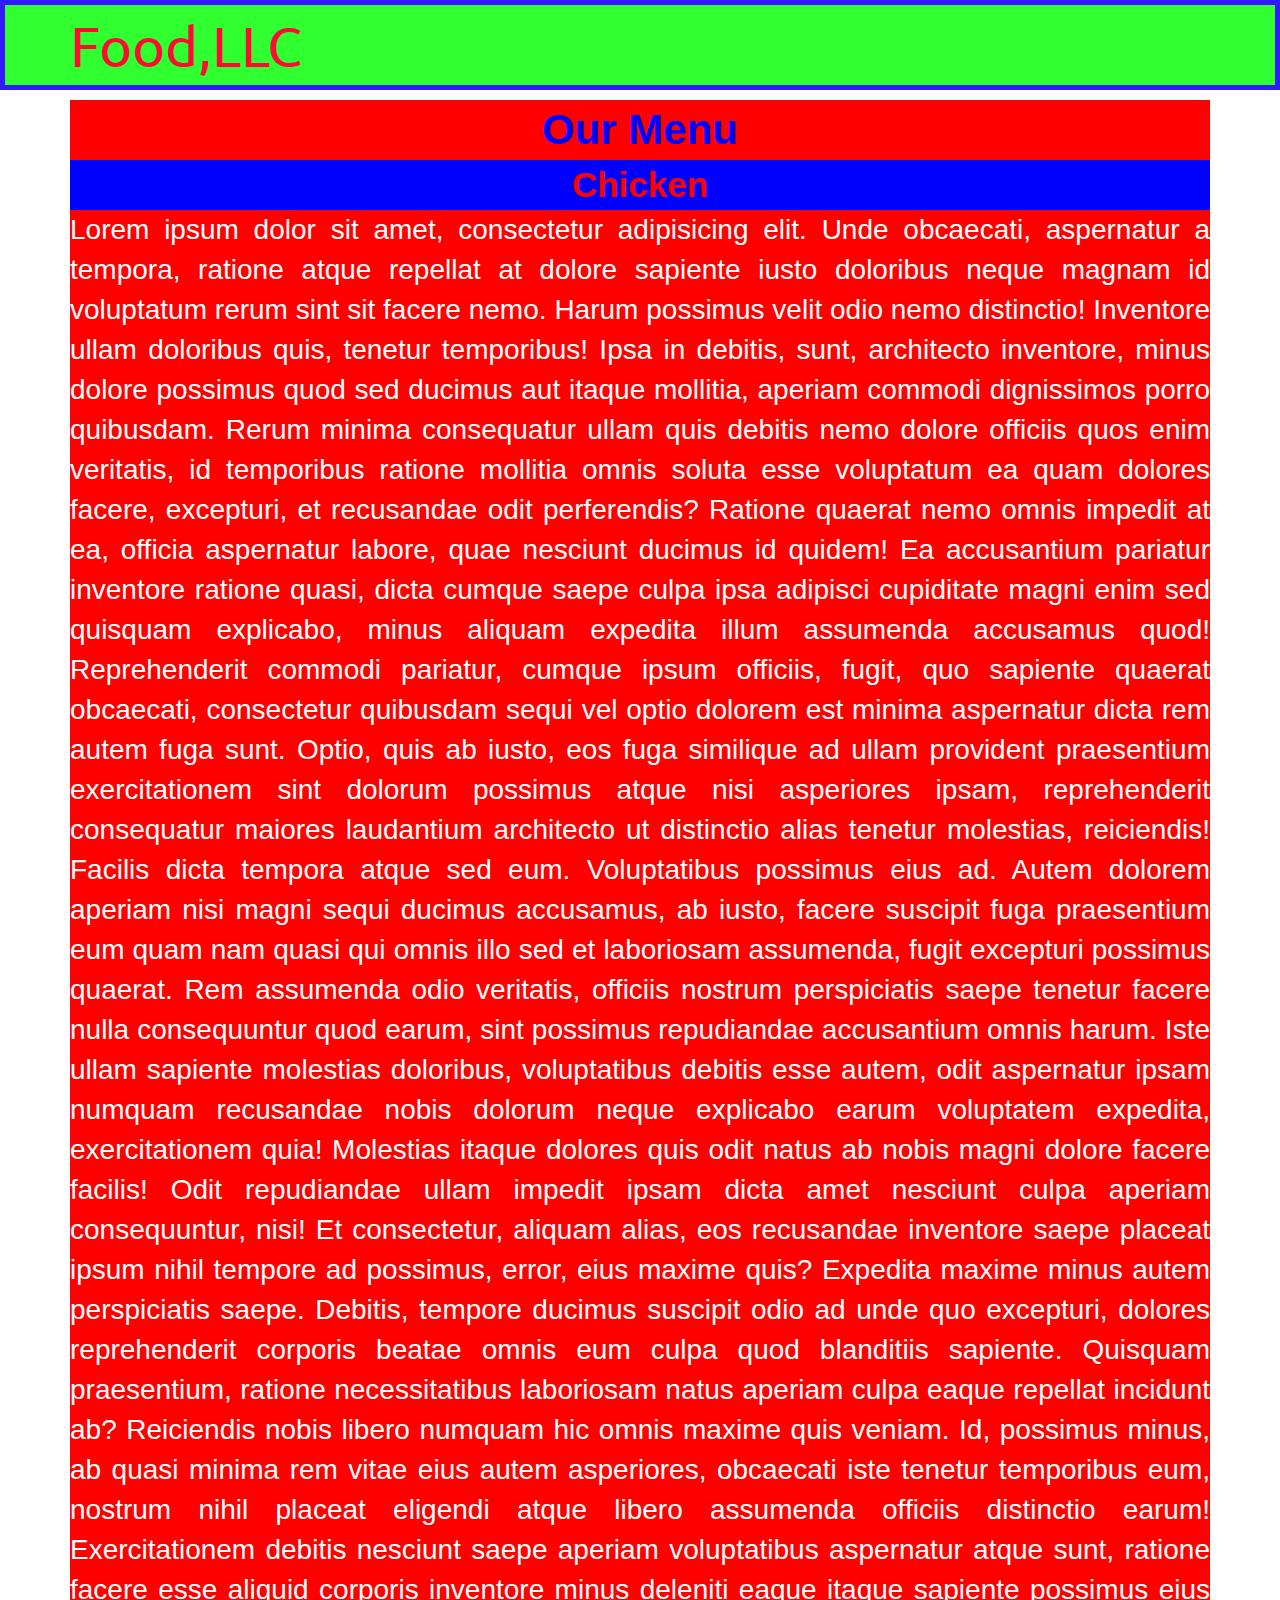
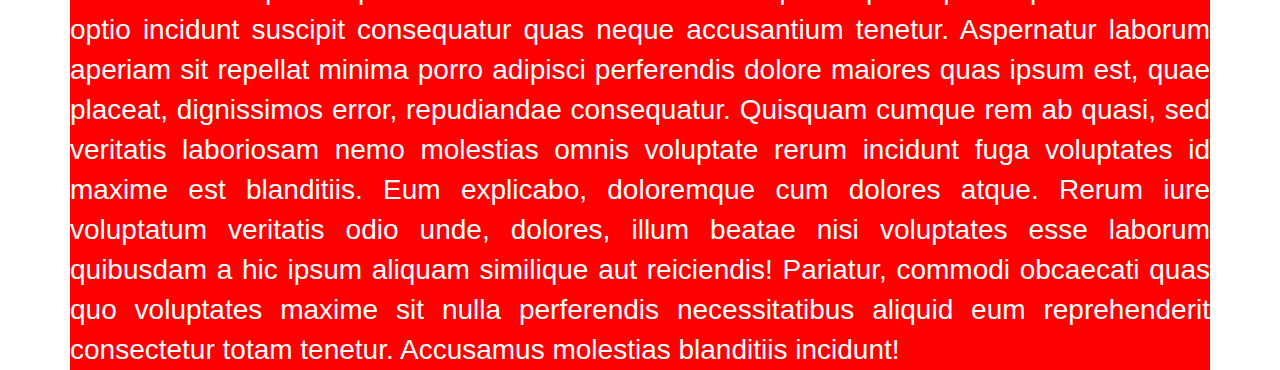
==== Mod3-Solution/index.html @ e5ec97ca "Mod2 Solution" ====
<!doctype html>
<html lang="en">
  <head>
    <meta charset="utf-8">
    <meta http-equiv="X-UA-Compatible" content="IE=edge">
    <meta name="viewport" content="width=device-width, initial-scale=1">
    <title>Module 3 Solution</title>
    <link rel="stylesheet" href="css/bootstrap.min.css">
    <link rel="stylesheet" href="css/styles.css">
    <link href="https://fonts.googleapis.com/css?family=Ubuntu:400,700" rel="stylesheet">
  </head>
<body>
<nav id="navbar-styling" class="navbar navbar-default navbar-fixed-top">
  <div class="container">
    <div id="brandname-styling">
      Food,LLC
    </div>
    <button type="button" class="navbar-toggle collapsed" data-toggle="collapse" data-target="#collapsable-nav" aria-expanded="false">
            <span class="sr-only">Toggle navigation</span>
            <span class="icon-bar"></span>
            <span class="icon-bar"></span>
            <span class="icon-bar"></span>
    </button>
    <div id="collapsable-nav" class="collapse navbar-collapse">
          <ul id="nav-list" class="nav navbar-nav navbar-right hidden-lg hidden-md hidden-sm">
            <li>Chicken</li>
            <li>Beef</li>
            <li>Sushi</li>
          </ul>
        </div>
  </div>
</nav>
<div class="container">
  <div id="title-styling" class="text-center">
  Our Menu
  </div>
  <div id="content-header">
    Chicken
  </div>
  <div id="content-styling">
    Lorem ipsum dolor sit amet, consectetur adipisicing elit. Unde obcaecati, aspernatur a tempora, ratione atque repellat at dolore sapiente iusto doloribus neque magnam id voluptatum rerum sint sit facere nemo. Harum possimus velit odio nemo distinctio! Inventore ullam doloribus quis, tenetur temporibus! Ipsa in debitis, sunt, architecto inventore, minus dolore possimus quod sed ducimus aut itaque mollitia, aperiam commodi dignissimos porro quibusdam. Rerum minima consequatur ullam quis debitis nemo dolore officiis quos enim veritatis, id temporibus ratione mollitia omnis soluta esse voluptatum ea quam dolores facere, excepturi, et recusandae odit perferendis? Ratione quaerat nemo omnis impedit at ea, officia aspernatur labore, quae nesciunt ducimus id quidem! Ea accusantium pariatur inventore ratione quasi, dicta cumque saepe culpa ipsa adipisci cupiditate magni enim sed quisquam explicabo, minus aliquam expedita illum assumenda accusamus quod! Reprehenderit commodi pariatur, cumque ipsum officiis, fugit, quo sapiente quaerat obcaecati, consectetur quibusdam sequi vel optio dolorem est minima aspernatur dicta rem autem fuga sunt. Optio, quis ab iusto, eos fuga similique ad ullam provident praesentium exercitationem sint dolorum possimus atque nisi asperiores ipsam, reprehenderit consequatur maiores laudantium architecto ut distinctio alias tenetur molestias, reiciendis! Facilis dicta tempora atque sed eum. Voluptatibus possimus eius ad. Autem dolorem aperiam nisi magni sequi ducimus accusamus, ab iusto, facere suscipit fuga praesentium eum quam nam quasi qui omnis illo sed et laboriosam assumenda, fugit excepturi possimus quaerat. Rem assumenda odio veritatis, officiis nostrum perspiciatis saepe tenetur facere nulla consequuntur quod earum, sint possimus repudiandae accusantium omnis harum. Iste ullam sapiente molestias doloribus, voluptatibus debitis esse autem, odit aspernatur ipsam numquam recusandae nobis dolorum neque explicabo earum voluptatem expedita, exercitationem quia! Molestias itaque dolores quis odit natus ab nobis magni dolore facere facilis! Odit repudiandae ullam impedit ipsam dicta amet nesciunt culpa aperiam consequuntur, nisi! Et consectetur, aliquam alias, eos recusandae inventore saepe placeat ipsum nihil tempore ad possimus, error, eius maxime quis? Expedita maxime minus autem perspiciatis saepe. Debitis, tempore ducimus suscipit odio ad unde quo excepturi, dolores reprehenderit corporis beatae omnis eum culpa quod blanditiis sapiente. Quisquam praesentium, ratione necessitatibus laboriosam natus aperiam culpa eaque repellat incidunt ab? Reiciendis nobis libero numquam hic omnis maxime quis veniam. Id, possimus minus, ab quasi minima rem vitae eius autem asperiores, obcaecati iste tenetur temporibus eum, nostrum nihil placeat eligendi atque libero assumenda officiis distinctio earum! Exercitationem debitis nesciunt saepe aperiam voluptatibus aspernatur atque sunt, ratione facere esse aliquid corporis inventore minus deleniti eaque itaque sapiente possimus eius optio incidunt suscipit consequatur quas neque accusantium tenetur. Aspernatur laborum aperiam sit repellat minima porro adipisci perferendis dolore maiores quas ipsum est, quae placeat, dignissimos error, repudiandae consequatur. Quisquam cumque rem ab quasi, sed veritatis laboriosam nemo molestias omnis voluptate rerum incidunt fuga voluptates id maxime est blanditiis. Eum explicabo, doloremque cum dolores atque. Rerum iure voluptatum veritatis odio unde, dolores, illum beatae nisi voluptates esse laborum quibusdam a hic ipsum aliquam similique aut reiciendis! Pariatur, commodi obcaecati quas quo voluptates maxime sit nulla perferendis necessitatibus aliquid eum reprehenderit consectetur totam tenetur. Accusamus molestias blanditiis incidunt!
  </div>
</div>
  <!-- jQuery (Bootstrap JS plugins depend on it) -->
  <script src="js/jquery-2.1.4.min.js"></script>
  <script src="js/bootstrap.min.js"></script>
  <script src="js/script.js"></script>
</body>
</html>
---- Mod3-Solution/css/styles.css ----
#navbar-styling{
	background-color: rgba(25,255,25,0.9);
	border: 5px solid rgb(50,25,255);
}


#brandname-styling{
	font-family: 'Ubuntu', sans-serif;
	font-weight: 400;
	color: rgb(255,10,50);
	font-size: 4em;
	margin-left: 0px;
}

#collapsable-nav{
	color:blue;
	font-weight: bold;
	font-size: 1.5em;
}

#navbar-styling button.navbar-toggle .icon-bar {
  border: 1px solid rgb(255,10,50);
  background: blue;
}
.navbar-header button.navbar-toggle {
  clear: both;
  margin-top: -30px;
}

#title-styling{
	font-size: 3em;
	color: blue;
	background: red;
	font-weight: 800;
	margin-top: 100px;
}

#content-header{
	font-size: 2.5em;
	color: red;
	background-color: blue;
	font-weight: 700;
	text-align: center;
}

#content-styling{
	font-size: 2em;
	color: white;
	background-color: red;
	font-weight: 500;
	text-align: justify;
}
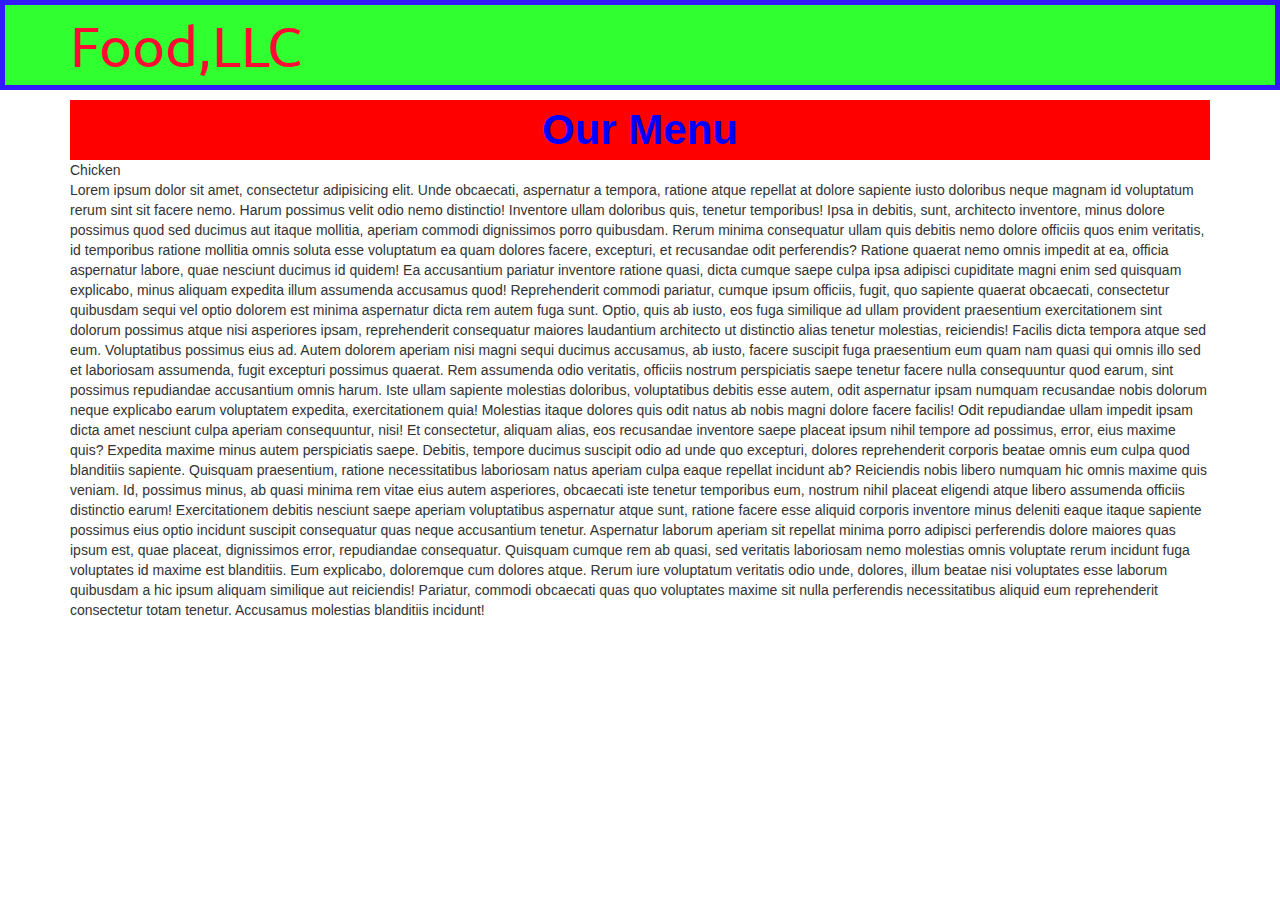
==== commit cc9a5296: "mod 3 assignment" ====
--- a/Mod3-Solution/index.html
+++ b/Mod3-Solution/index.html
@@ -31,13 +31,13 @@
   </div>
 </nav>
 <div class="container">
-  <div id="title-styling" class="text-center">
+  <div id="title-styling" class="col-xs-12 text-center" >
   Our Menu
   </div>
-  <div id="content-header">
+  <div id="col-xs-12 content-header">
     Chicken
   </div>
-  <div id="content-styling">
+  <div id="col-xs-12 content-styling">
     Lorem ipsum dolor sit amet, consectetur adipisicing elit. Unde obcaecati, aspernatur a tempora, ratione atque repellat at dolore sapiente iusto doloribus neque magnam id voluptatum rerum sint sit facere nemo. Harum possimus velit odio nemo distinctio! Inventore ullam doloribus quis, tenetur temporibus! Ipsa in debitis, sunt, architecto inventore, minus dolore possimus quod sed ducimus aut itaque mollitia, aperiam commodi dignissimos porro quibusdam. Rerum minima consequatur ullam quis debitis nemo dolore officiis quos enim veritatis, id temporibus ratione mollitia omnis soluta esse voluptatum ea quam dolores facere, excepturi, et recusandae odit perferendis? Ratione quaerat nemo omnis impedit at ea, officia aspernatur labore, quae nesciunt ducimus id quidem! Ea accusantium pariatur inventore ratione quasi, dicta cumque saepe culpa ipsa adipisci cupiditate magni enim sed quisquam explicabo, minus aliquam expedita illum assumenda accusamus quod! Reprehenderit commodi pariatur, cumque ipsum officiis, fugit, quo sapiente quaerat obcaecati, consectetur quibusdam sequi vel optio dolorem est minima aspernatur dicta rem autem fuga sunt. Optio, quis ab iusto, eos fuga similique ad ullam provident praesentium exercitationem sint dolorum possimus atque nisi asperiores ipsam, reprehenderit consequatur maiores laudantium architecto ut distinctio alias tenetur molestias, reiciendis! Facilis dicta tempora atque sed eum. Voluptatibus possimus eius ad. Autem dolorem aperiam nisi magni sequi ducimus accusamus, ab iusto, facere suscipit fuga praesentium eum quam nam quasi qui omnis illo sed et laboriosam assumenda, fugit excepturi possimus quaerat. Rem assumenda odio veritatis, officiis nostrum perspiciatis saepe tenetur facere nulla consequuntur quod earum, sint possimus repudiandae accusantium omnis harum. Iste ullam sapiente molestias doloribus, voluptatibus debitis esse autem, odit aspernatur ipsam numquam recusandae nobis dolorum neque explicabo earum voluptatem expedita, exercitationem quia! Molestias itaque dolores quis odit natus ab nobis magni dolore facere facilis! Odit repudiandae ullam impedit ipsam dicta amet nesciunt culpa aperiam consequuntur, nisi! Et consectetur, aliquam alias, eos recusandae inventore saepe placeat ipsum nihil tempore ad possimus, error, eius maxime quis? Expedita maxime minus autem perspiciatis saepe. Debitis, tempore ducimus suscipit odio ad unde quo excepturi, dolores reprehenderit corporis beatae omnis eum culpa quod blanditiis sapiente. Quisquam praesentium, ratione necessitatibus laboriosam natus aperiam culpa eaque repellat incidunt ab? Reiciendis nobis libero numquam hic omnis maxime quis veniam. Id, possimus minus, ab quasi minima rem vitae eius autem asperiores, obcaecati iste tenetur temporibus eum, nostrum nihil placeat eligendi atque libero assumenda officiis distinctio earum! Exercitationem debitis nesciunt saepe aperiam voluptatibus aspernatur atque sunt, ratione facere esse aliquid corporis inventore minus deleniti eaque itaque sapiente possimus eius optio incidunt suscipit consequatur quas neque accusantium tenetur. Aspernatur laborum aperiam sit repellat minima porro adipisci perferendis dolore maiores quas ipsum est, quae placeat, dignissimos error, repudiandae consequatur. Quisquam cumque rem ab quasi, sed veritatis laboriosam nemo molestias omnis voluptate rerum incidunt fuga voluptates id maxime est blanditiis. Eum explicabo, doloremque cum dolores atque. Rerum iure voluptatum veritatis odio unde, dolores, illum beatae nisi voluptates esse laborum quibusdam a hic ipsum aliquam similique aut reiciendis! Pariatur, commodi obcaecati quas quo voluptates maxime sit nulla perferendis necessitatibus aliquid eum reprehenderit consectetur totam tenetur. Accusamus molestias blanditiis incidunt!
   </div>
 </div>
--- a/Mod3-Solution/css/styles.css
+++ b/Mod3-Solution/css/styles.css
@@ -18,7 +18,7 @@
 	font-size: 1.5em;
 }
 
-#navbar-styling button.navbar-toggle .icon-bar {
+#navbar-styling button.navbar-toggle .icon-bar{
   border: 1px solid rgb(255,10,50);
   background: blue;
 }
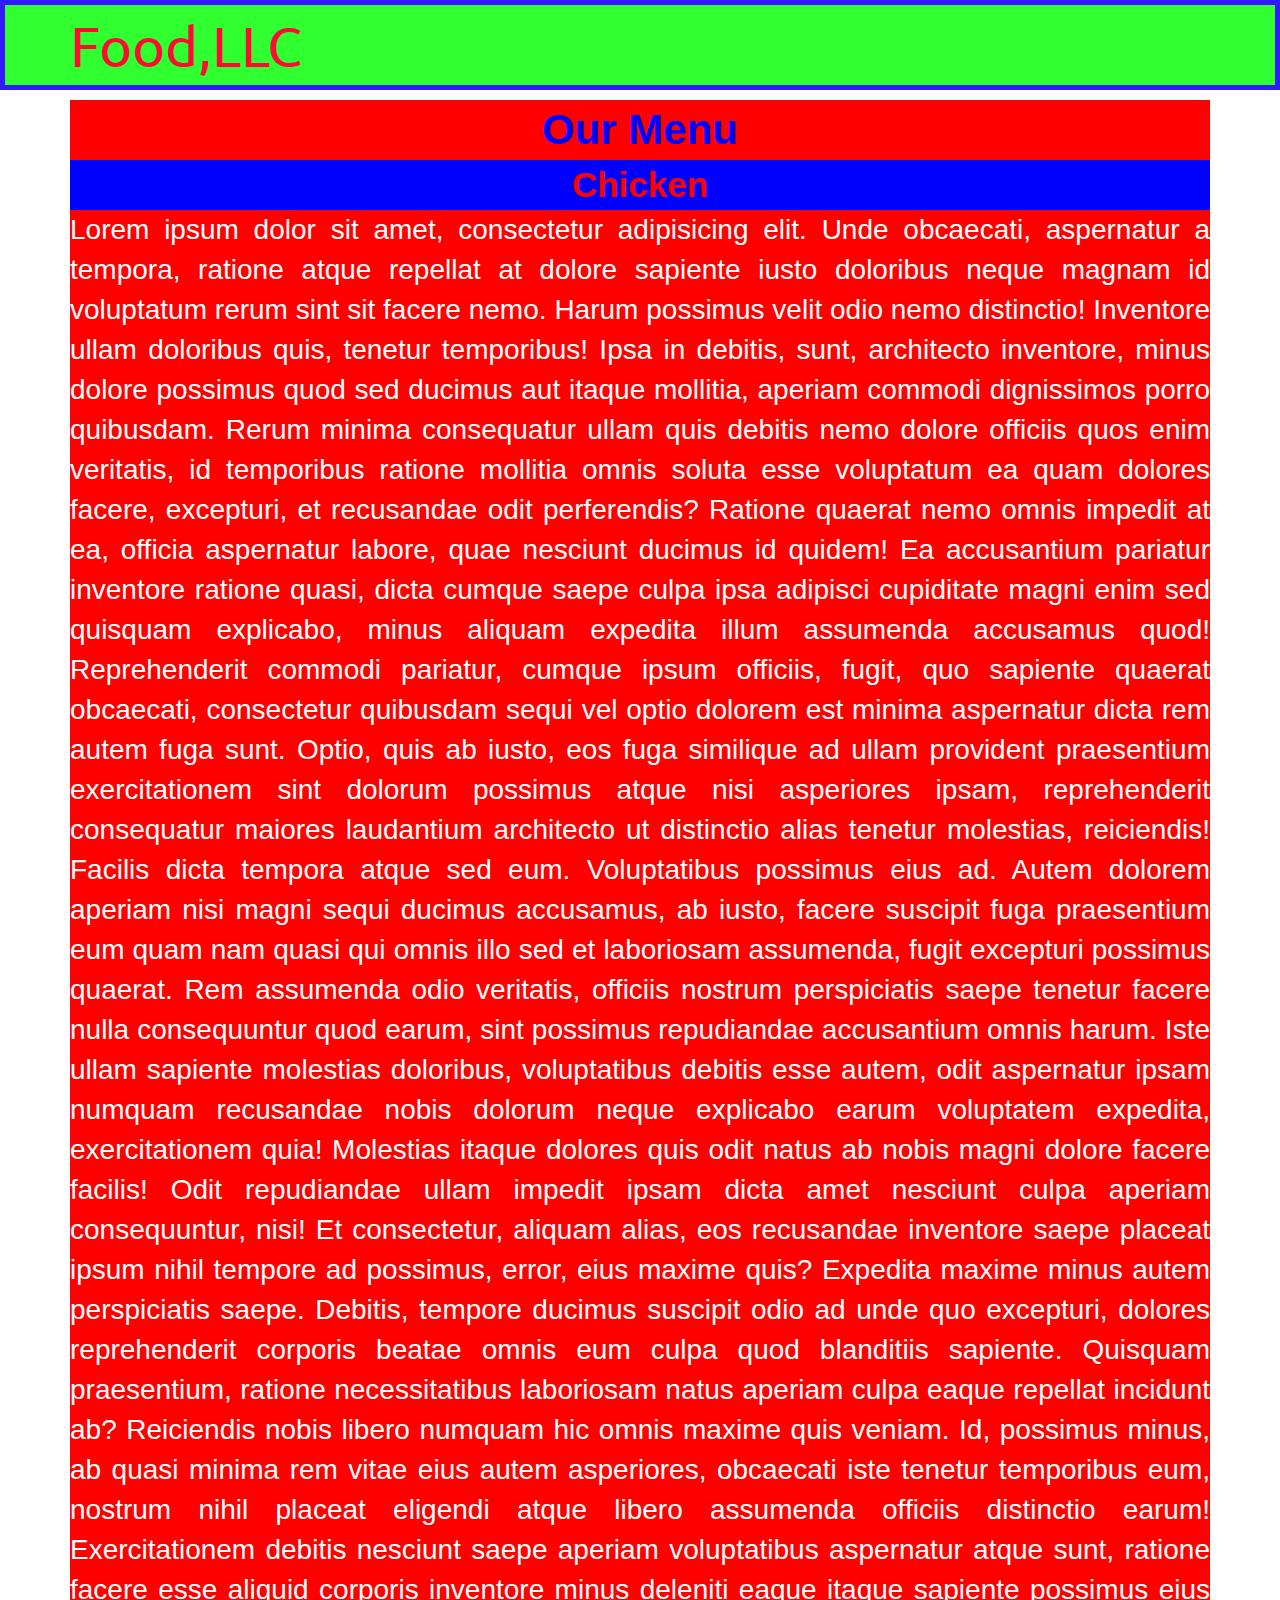
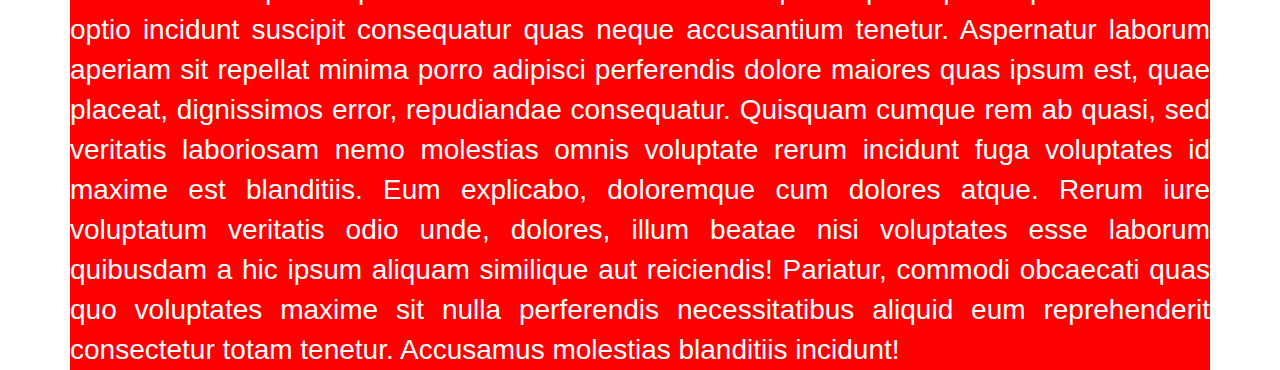
==== commit a05e8f47: "Module 3 Assignment" ====
--- a/Mod3-Solution/index.html
+++ b/Mod3-Solution/index.html
@@ -31,13 +31,13 @@
   </div>
 </nav>
 <div class="container">
-  <div id="title-styling" class="col-xs-12 text-center" >
+  <div id="title-styling" class="text-center">
   Our Menu
   </div>
-  <div id="col-xs-12 content-header">
+  <div id="content-header">
     Chicken
   </div>
-  <div id="col-xs-12 content-styling">
+  <div id="content-styling">
     Lorem ipsum dolor sit amet, consectetur adipisicing elit. Unde obcaecati, aspernatur a tempora, ratione atque repellat at dolore sapiente iusto doloribus neque magnam id voluptatum rerum sint sit facere nemo. Harum possimus velit odio nemo distinctio! Inventore ullam doloribus quis, tenetur temporibus! Ipsa in debitis, sunt, architecto inventore, minus dolore possimus quod sed ducimus aut itaque mollitia, aperiam commodi dignissimos porro quibusdam. Rerum minima consequatur ullam quis debitis nemo dolore officiis quos enim veritatis, id temporibus ratione mollitia omnis soluta esse voluptatum ea quam dolores facere, excepturi, et recusandae odit perferendis? Ratione quaerat nemo omnis impedit at ea, officia aspernatur labore, quae nesciunt ducimus id quidem! Ea accusantium pariatur inventore ratione quasi, dicta cumque saepe culpa ipsa adipisci cupiditate magni enim sed quisquam explicabo, minus aliquam expedita illum assumenda accusamus quod! Reprehenderit commodi pariatur, cumque ipsum officiis, fugit, quo sapiente quaerat obcaecati, consectetur quibusdam sequi vel optio dolorem est minima aspernatur dicta rem autem fuga sunt. Optio, quis ab iusto, eos fuga similique ad ullam provident praesentium exercitationem sint dolorum possimus atque nisi asperiores ipsam, reprehenderit consequatur maiores laudantium architecto ut distinctio alias tenetur molestias, reiciendis! Facilis dicta tempora atque sed eum. Voluptatibus possimus eius ad. Autem dolorem aperiam nisi magni sequi ducimus accusamus, ab iusto, facere suscipit fuga praesentium eum quam nam quasi qui omnis illo sed et laboriosam assumenda, fugit excepturi possimus quaerat. Rem assumenda odio veritatis, officiis nostrum perspiciatis saepe tenetur facere nulla consequuntur quod earum, sint possimus repudiandae accusantium omnis harum. Iste ullam sapiente molestias doloribus, voluptatibus debitis esse autem, odit aspernatur ipsam numquam recusandae nobis dolorum neque explicabo earum voluptatem expedita, exercitationem quia! Molestias itaque dolores quis odit natus ab nobis magni dolore facere facilis! Odit repudiandae ullam impedit ipsam dicta amet nesciunt culpa aperiam consequuntur, nisi! Et consectetur, aliquam alias, eos recusandae inventore saepe placeat ipsum nihil tempore ad possimus, error, eius maxime quis? Expedita maxime minus autem perspiciatis saepe. Debitis, tempore ducimus suscipit odio ad unde quo excepturi, dolores reprehenderit corporis beatae omnis eum culpa quod blanditiis sapiente. Quisquam praesentium, ratione necessitatibus laboriosam natus aperiam culpa eaque repellat incidunt ab? Reiciendis nobis libero numquam hic omnis maxime quis veniam. Id, possimus minus, ab quasi minima rem vitae eius autem asperiores, obcaecati iste tenetur temporibus eum, nostrum nihil placeat eligendi atque libero assumenda officiis distinctio earum! Exercitationem debitis nesciunt saepe aperiam voluptatibus aspernatur atque sunt, ratione facere esse aliquid corporis inventore minus deleniti eaque itaque sapiente possimus eius optio incidunt suscipit consequatur quas neque accusantium tenetur. Aspernatur laborum aperiam sit repellat minima porro adipisci perferendis dolore maiores quas ipsum est, quae placeat, dignissimos error, repudiandae consequatur. Quisquam cumque rem ab quasi, sed veritatis laboriosam nemo molestias omnis voluptate rerum incidunt fuga voluptates id maxime est blanditiis. Eum explicabo, doloremque cum dolores atque. Rerum iure voluptatum veritatis odio unde, dolores, illum beatae nisi voluptates esse laborum quibusdam a hic ipsum aliquam similique aut reiciendis! Pariatur, commodi obcaecati quas quo voluptates maxime sit nulla perferendis necessitatibus aliquid eum reprehenderit consectetur totam tenetur. Accusamus molestias blanditiis incidunt!
   </div>
 </div>
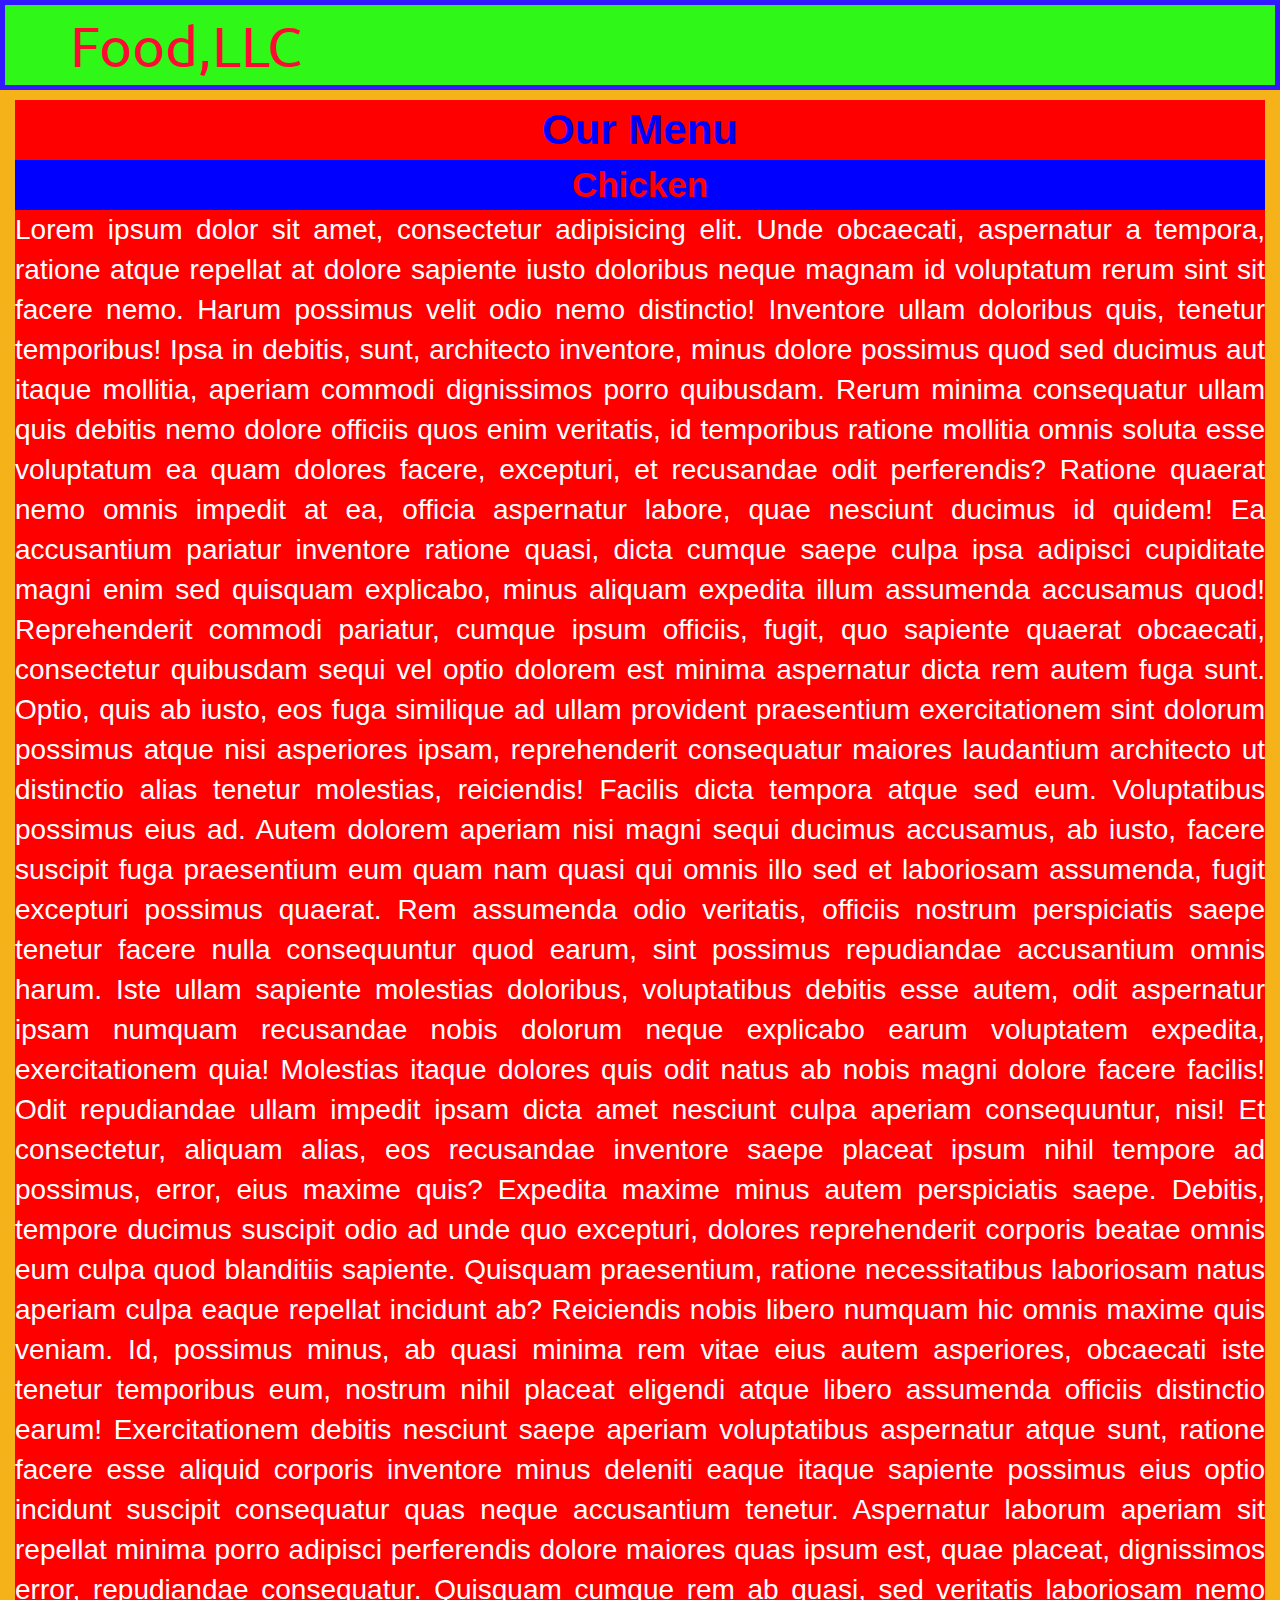
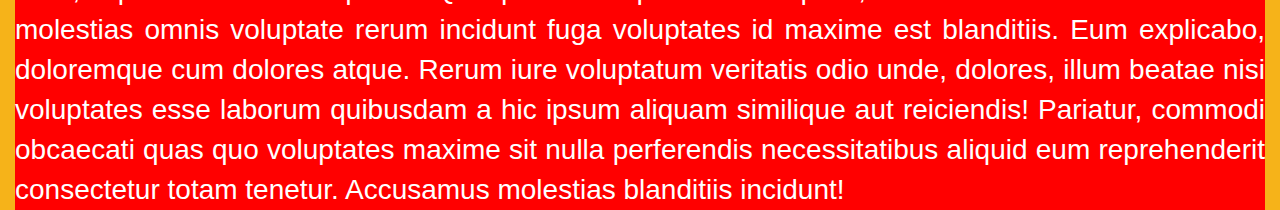
==== commit 72353421: "Module 3 Assignment" ====
--- a/Mod3-Solution/index.html
+++ b/Mod3-Solution/index.html
@@ -30,7 +30,7 @@
         </div>
   </div>
 </nav>
-<div class="container">
+<div class="container col-xs-12">
   <div id="title-styling" class="text-center">
   Our Menu
   </div>
--- a/Mod3-Solution/css/styles.css
+++ b/Mod3-Solution/css/styles.css
@@ -1,3 +1,7 @@
+body{
+	background-color:#f6b319;
+}
+
 #navbar-styling{
 	background-color: rgba(25,255,25,0.9);
 	border: 5px solid rgb(50,25,255);
